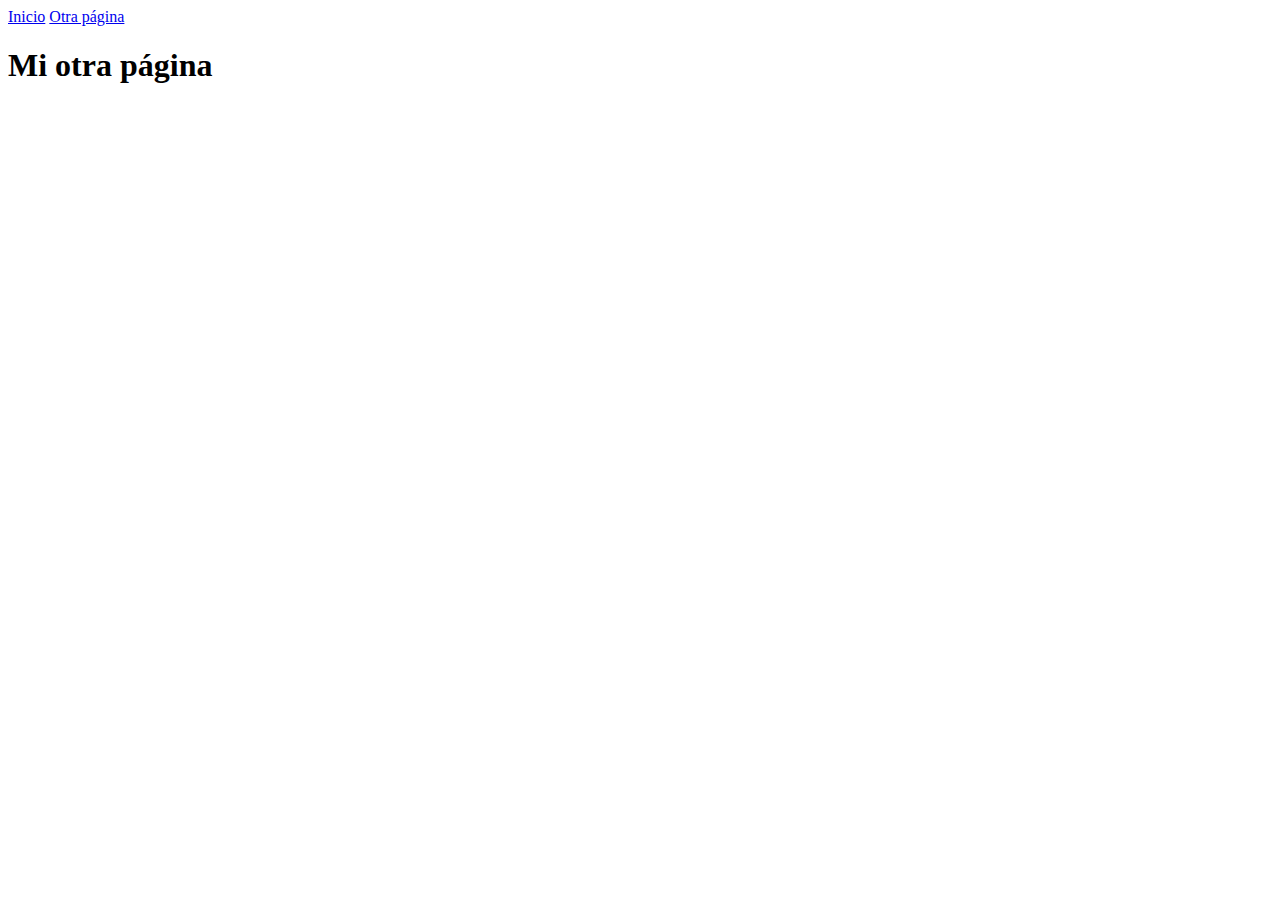
==== page2.html @ 2477d0bf "Update page2.html" ====
<!DOCTYPE html>
<html lang="es">
  <head>
    <title>Otra página</title>
    <meta charset="UTF-8" />
    <meta name="viewport" content="width=device-width" />
    <link rel="stylesheet" href="styles.css" />
    <script type="module" src="script.js"></script>
  </head>
  <body>
    <nav>
      <a href="index.html">Inicio</a>
      <a href="/page2.html" aria-current="page">Otra página</a>
    </nav>
    <main>
      <h1>Mi otra página</h1>
    </main>
  </body>
</html>
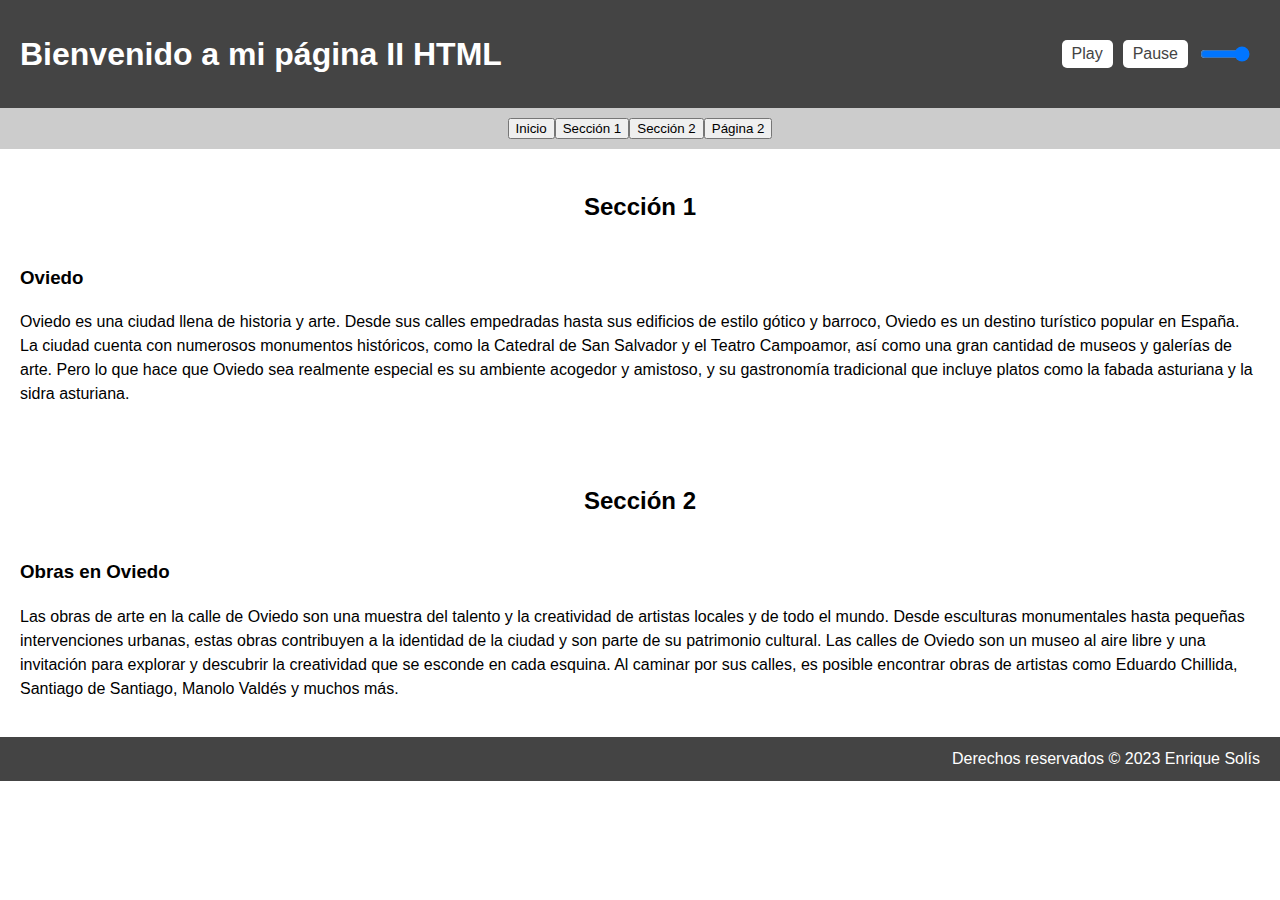
==== commit 72380f6a: "Update page2.html" ====
--- a/page2.html
+++ b/page2.html
@@ -1,19 +1,59 @@
 <!DOCTYPE html>
-<html lang="es">
-  <head>
-    <title>Otra página</title>
-    <meta charset="UTF-8" />
-    <meta name="viewport" content="width=device-width" />
-    <link rel="stylesheet" href="styles.css" />
-    <script type="module" src="script.js"></script>
-  </head>
-  <body>
-    <nav>
-      <a href="index.html">Inicio</a>
-      <a href="/page2.html" aria-current="page">Otra página</a>
-    </nav>
-    <main>
-      <h1>Mi otra página</h1>
-    </main>
-  </body>
+<html>
+<head>
+  <meta charset="UTF-8" />
+  <link rel="stylesheet" href="styles.css" />
+  <title>Página II</title>
+</head>
+<body>
+  <header>
+    <h1>Bienvenido a mi página II HTML</h1>
+    <audio id="audio" src="https://www.royaltyfreemusicclips.com/pir/libs/media/Walking_Music_1.wav" loop></audio>
+    <div id="audio-controls">
+      <button id="play-button">Play</button>
+      <button id="pause-button">Pause</button>
+      <input id="volume-control" type="range" min="0" max="1" step="0.1" value="1">
+    </div>
+  </header>
+  <nav>
+    <button type="button" id="nav-index" class="nav-buttom" onclick="window.location.href = 'index.html';">Inicio</button>
+    <button type="button" id="nav-seccion1" class="nav-button">Sección 1</button>
+    <button type="button" id="nav-seccion2" class="nav-button">Sección 2</button>
+    <button type="button" id="nav-page2" class="nav-actual" onclick="window.location.href = 'page2.html';">Página 2</button>
+  </nav>
+  <main>
+    <div class="secciones-container">
+      <section id="seccion1" class="seccion seccion-oculta">
+        <div class="contenido">
+          <h2>Sección 1</h2>
+          <div class="oviedo-text">
+              <h3>Oviedo</h3>
+              <p>Oviedo es una ciudad llena de historia y arte. Desde sus calles empedradas hasta sus edificios de estilo gótico y barroco, Oviedo es un destino turístico popular en España. La ciudad cuenta con numerosos monumentos históricos, como la Catedral de San Salvador y el Teatro Campoamor, así como una gran cantidad de museos y galerías de arte. Pero lo que hace que Oviedo sea realmente especial es su ambiente acogedor y amistoso, y su gastronomía tradicional que incluye platos como la fabada asturiana y la sidra asturiana.</p>
+          </div>         
+        </div>
+      </section>
+      
+      <div class="separador">
+        <div class="separador-linea"></div>
+      </div>
+
+      <section id="seccion2" class="seccion seccion-oculta">
+        <div class="contenido">
+          <h2>Sección 2</h2>         
+          <div class="oviedo-text">
+              <h3>Obras en Oviedo</h3>
+              <p>Las obras de arte en la calle de Oviedo son una muestra del talento y la creatividad de artistas locales y de todo el mundo. Desde esculturas monumentales hasta pequeñas intervenciones urbanas, estas obras contribuyen a la identidad de la ciudad y son parte de su patrimonio cultural. Las calles de Oviedo son un museo al aire libre y una invitación para explorar y descubrir la creatividad que se esconde en cada esquina. Al caminar por sus calles, es posible encontrar obras de artistas como Eduardo Chillida, Santiago de Santiago, Manolo Valdés y muchos más.</p>
+          </div>
+        </div>
+      </section>
+    </div>
+    <div></div>
+  </main>
+  <footer>
+    <div id="footer-container">
+      <p id="footer-text">Derechos reservados &copy; 2023 Enrique Solís</p>
+    </div>
+  </footer>
+  <script src="script.js"></script>
+</body>
 </html>
--- a/styles.css
+++ b/styles.css
@@ -0,0 +1,132 @@
+/* Estilos generales */
+body {
+margin: 0;
+padding: 0;
+font-family: Arial, sans-serif;
+font-size: 16px;
+line-height: 1.5;
+}
+
+h1 {
+text-align: center;
+margin: 20px 0;
+}
+
+h2 {
+margin-top: 0;
+}
+
+img {
+max-width: 100%;
+height: auto;
+display: block;
+}
+
+.video {
+display: none;
+}
+
+/* Estilos de la cabecera */
+header {
+background-color: #444;
+color: #fff;
+display: flex;
+justify-content: space-between;
+align-items: center;
+padding: 10px 20px;
+}
+
+#audio-controls {
+display: flex;
+align-items: center;
+}
+
+#play-button, #pause-button {
+background-color: #fff;
+border: none;
+border-radius: 5px;
+color: #444;
+cursor: pointer;
+font-size: 16px;
+margin-right: 10px;
+padding: 5px 10px;
+}
+
+#volume-control {
+width: 50px;
+margin-right: 10px;
+}
+
+/* Estilos de la navegación */
+nav {
+background-color: #ccc;
+display: flex;
+justify-content: center;
+padding: 10px;
+}
+
+nav ul {
+display: flex;
+list-style: none;
+margin: 0;
+padding: 0;
+}
+
+nav ul li {
+margin-right: 10px;
+}
+
+nav ul li:last-child {
+margin-right: 0;
+}
+
+nav ul li a {
+color: #444;
+text-decoration: none;
+padding: 10px 20px;
+border-radius: 5px;
+}
+
+nav ul li a:hover {
+background-color: #444;
+color: #fff;
+}
+
+/* Estilos del contenido */
+main {
+padding: 20px;
+}
+
+.separador {
+height: 1px;
+background-color: #444;
+margin: 20px 0;
+}
+
+.secciones-container {
+display: flex;
+flex-wrap: wrap;
+}
+
+.contenido {
+display: flex;
+flex-direction: column;
+align-items: center;
+margin-top: 20px;
+}
+
+/* Estilos del footer */
+footer {
+background-color: #444;
+color: #fff;
+padding: 10px 20px;
+}
+
+#footer-container {
+display: flex;
+justify-content: flex-end;
+}
+
+#footer-text {
+margin: 0;
+}
